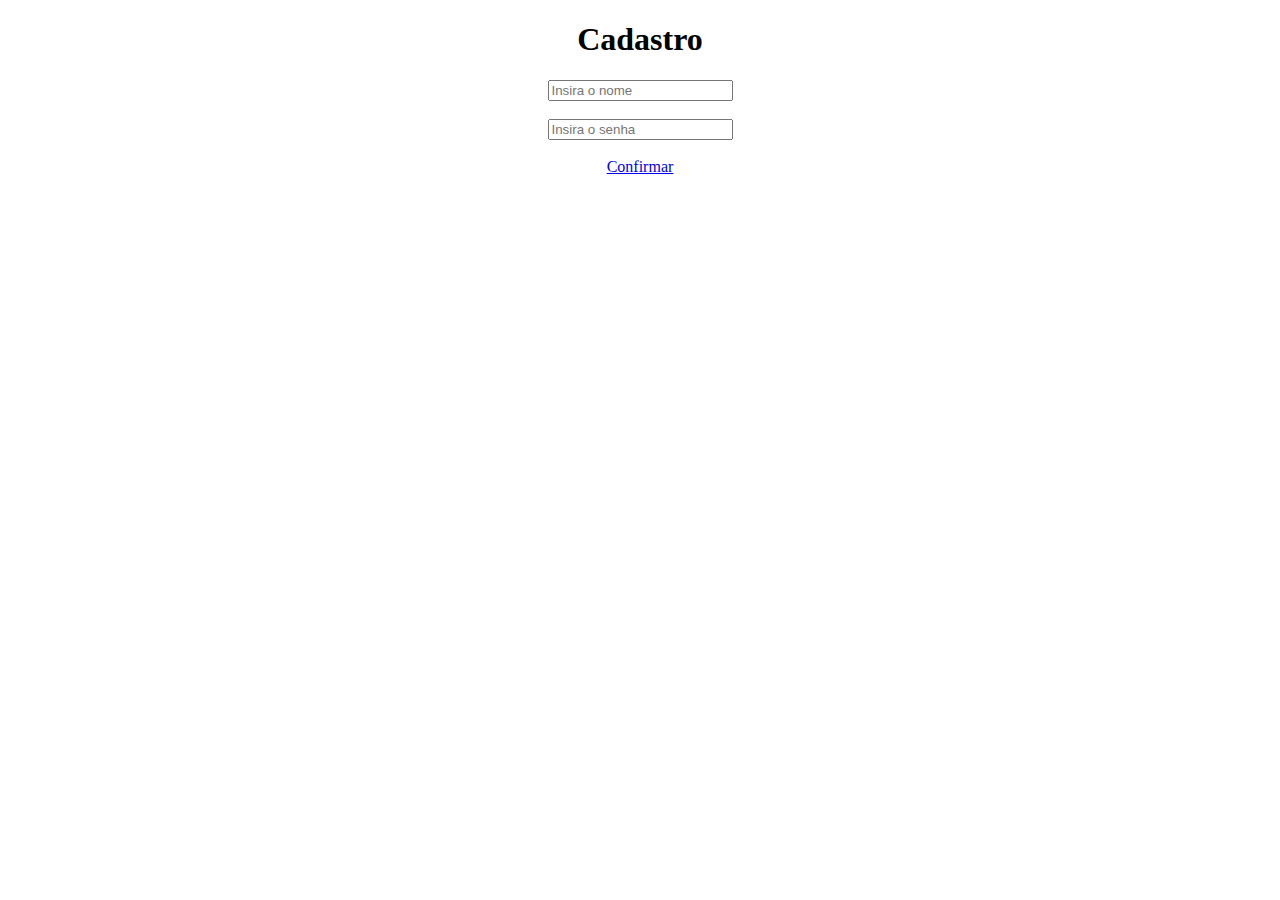
==== www/index.html @ 9d45c701 "Project's Initial Commit" ====
<!DOCTYPE HTML>
<html>
<head>
    <meta charset="utf-8">
    <meta name="viewport" content="width=device-width, initial-scale=1, maximum-scale=1, user-scalable=no">
    <meta http-equiv="Content-Security-Policy" content="default-src * data: gap: content: https://ssl.gstatic.com; style-src * 'unsafe-inline'; script-src * 'unsafe-inline' 'unsafe-eval'">
    <script src="components/loader.js"></script>
        <script src="JS/motor.js"></script>
    <link rel="stylesheet" href="components/loader.css">
    <link rel="stylesheet" href="css/style.css" >
    <script>
    </script>
</head>
<body>
    <center>
        <h1>Cadastro</h1>
    <input type="text" id="coletortexto" placeholder="Insira o nome">
    <br>
    <br>
    <input type="text" id="coletortexto2" placeholder="Insira o senha">
    <br>
    <br>
    <a onclick="carregar()" href="index2.html">Confirmar</a>
    </center>
</body>
</html>
---- www/components/loader.css ----
/**
 * This is an auto-generated code by Monaca JS/CSS Components.
 * Please do not edit by hand.
 */

/*** <GENERATED> ***/
---- www/css/style.css ----
/**/
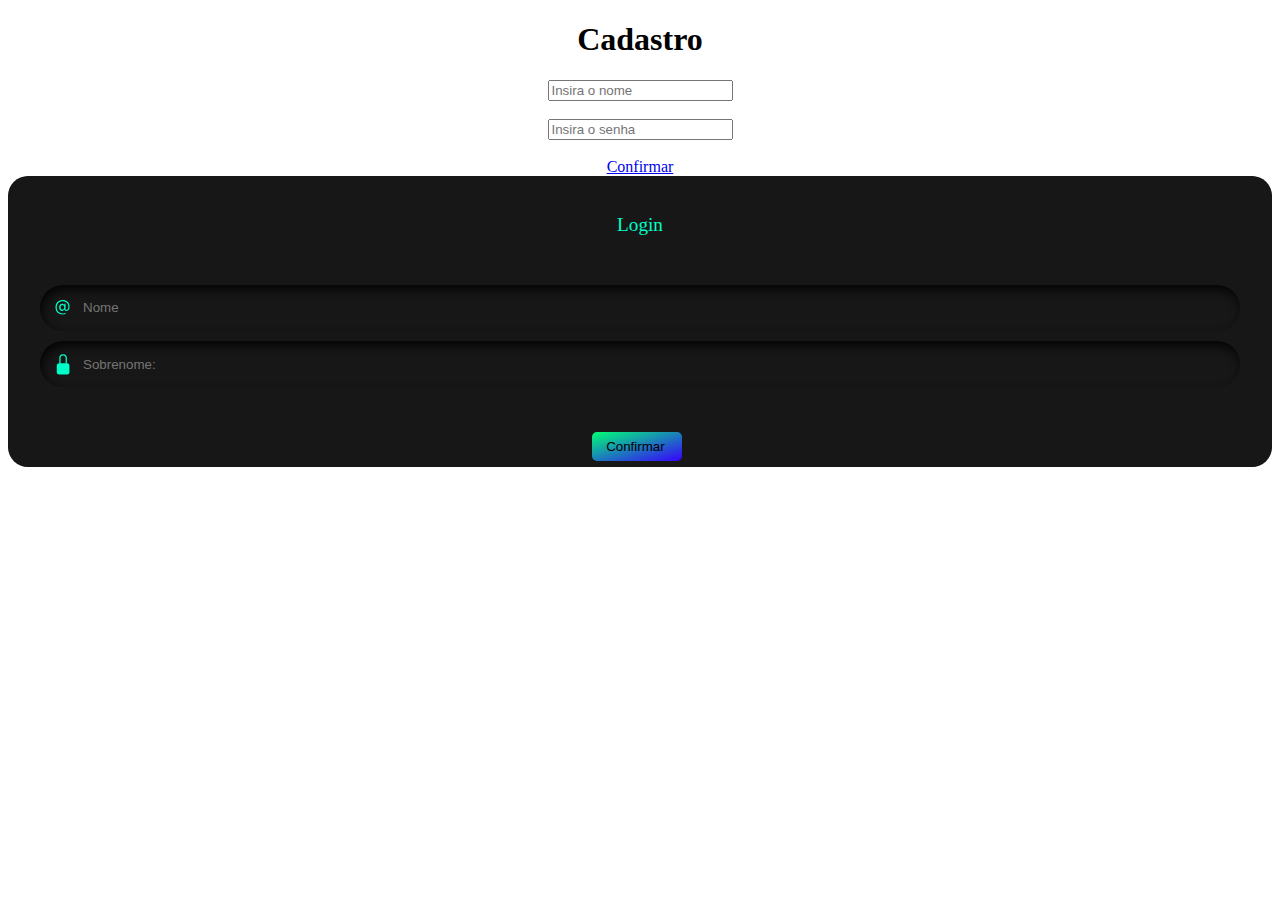
==== commit c7d84dbf: "Css" ====
--- a/www/index.html
+++ b/www/index.html
@@ -22,5 +22,130 @@
     <br>
     <a onclick="carregar()" href="index2.html">Confirmar</a>
     </center>
+
+
+    <div class="card">
+  <div class="card2">
+    <form class="form">
+    <p id="heading">Login</p>
+    <div class="field">
+    <svg viewBox="0 0 16 16" fill="currentColor" height="16" width="16" xmlns="http://www.w3.org/2000/svg" class="input-icon">
+    <path d="M13.106 7.222c0-2.967-2.249-5.032-5.482-5.032-3.35 0-5.646 2.318-5.646 5.702 0 3.493 2.235 5.708 5.762 5.708.862 0 1.689-.123 2.304-.335v-.862c-.43.199-1.354.328-2.29.328-2.926 0-4.813-1.88-4.813-4.798 0-2.844 1.921-4.881 4.594-4.881 2.735 0 4.608 1.688 4.608 4.156 0 1.682-.554 2.769-1.416 2.769-.492 0-.772-.28-.772-.76V5.206H8.923v.834h-.11c-.266-.595-.881-.964-1.6-.964-1.4 0-2.378 1.162-2.378 2.823 0 1.737.957 2.906 2.379 2.906.8 0 1.415-.39 1.709-1.087h.11c.081.67.703 1.148 1.503 1.148 1.572 0 2.57-1.415 2.57-3.643zm-7.177.704c0-1.197.54-1.907 1.456-1.907.93 0 1.524.738 1.524 1.907S8.308 9.84 7.371 9.84c-.895 0-1.442-.725-1.442-1.914z"></path>
+    </svg>
+      <input type="text" class="input-field"  id="coletortexto" placeholder="Nome" autocomplete="off">
+    </div>
+    <div class="field">
+    <svg viewBox="0 0 16 16" fill="currentColor" height="16" width="16" xmlns="http://www.w3.org/2000/svg" class="input-icon">
+    <path d="M8 1a2 2 0 0 1 2 2v4H6V3a2 2 0 0 1 2-2zm3 6V3a3 3 0 0 0-6 0v4a2 2 0 0 0-2 2v5a2 2 0 0 0 2 2h6a2 2 0 0 0 2-2V9a2 2 0 0 0-2-2z"></path>
+    </svg>
+      <input type="text" class="input-field" id="coletortexto2" placeholder="Sobrenome:">
+    </div>
+    <div class="btn">
+    <input class="button1" onclick="carregar()" href="index2.html" value="Confirmar"></input>
+    
+    </div>
+   
+</form>
+  </div>
+    </div>
+
+
+<style>
+
+    .form {
+  display: flex;
+  flex-direction: column;
+  gap: 10px;
+  padding-left: 2em;
+  padding-right: 2em;
+  padding-bottom: 0.4em;
+  background-color: #171717;
+  border-radius: 20px;
+}
+
+#heading {
+  text-align: center;
+  margin: 2em;
+  color: rgb(0, 255, 200);
+  font-size: 1.2em;
+}
+
+.field {
+  display: flex;
+  align-items: center;
+  justify-content: center;
+  gap: 0.5em;
+  border-radius: 25px;
+  padding: 0.8em;
+  border: none;
+  outline: none;
+  color: white;
+  background-color: #171717;
+  box-shadow: inset 2px 5px 10px rgb(5, 5, 5);
+}
+
+.input-icon {
+  height: 1.3em;
+  width: 1.3em;
+  fill: rgb(0, 255, 200);
+}
+
+.input-field {
+  background: none;
+  border: none;
+  outline: none;
+  width: 100%;
+  color: rgb(0, 255, 200);
+}
+
+.form .btn {
+  display: flex;
+  justify-content: center;
+  flex-direction: row;
+  margin-top: 2.5em;
+}
+
+.button1 {
+ margin-top:-5px;
+  padding: 0.5em;
+  padding-left: 1.1em;
+  padding-right: 1.1em;
+  border-radius: 5px;
+  margin-right: 0.5em;
+  border: none;
+  outline: none;
+  width: 61px;
+  transition: .4s ease-in-out;
+  background-image: linear-gradient(163deg, #00ff75 0%, #3700ff 100%);
+  color: rgb(0, 0, 0);
+}
+
+.button1:hover {
+  background-image: linear-gradient(163deg, #00642f 0%, #13034b 100%);
+  color: rgb(0, 255, 200);
+}
+
+
+.card {
+  background-image: linear-gradient(163deg, #00ff75 0%, #3700ff 100%);
+  border-radius: 22px;
+  transition: all .3s;
+}
+
+.card2 {
+  border-radius: 0;
+  transition: all .2s;
+}
+
+.card2:hover {
+  transform: scale(0.98);
+  border-radius: 20px;
+}
+
+.card:hover {
+  box-shadow: 0px 0px 30px 1px rgba(0, 255, 117, 0.30);
+}
+
+</style>
 </body>
 </html>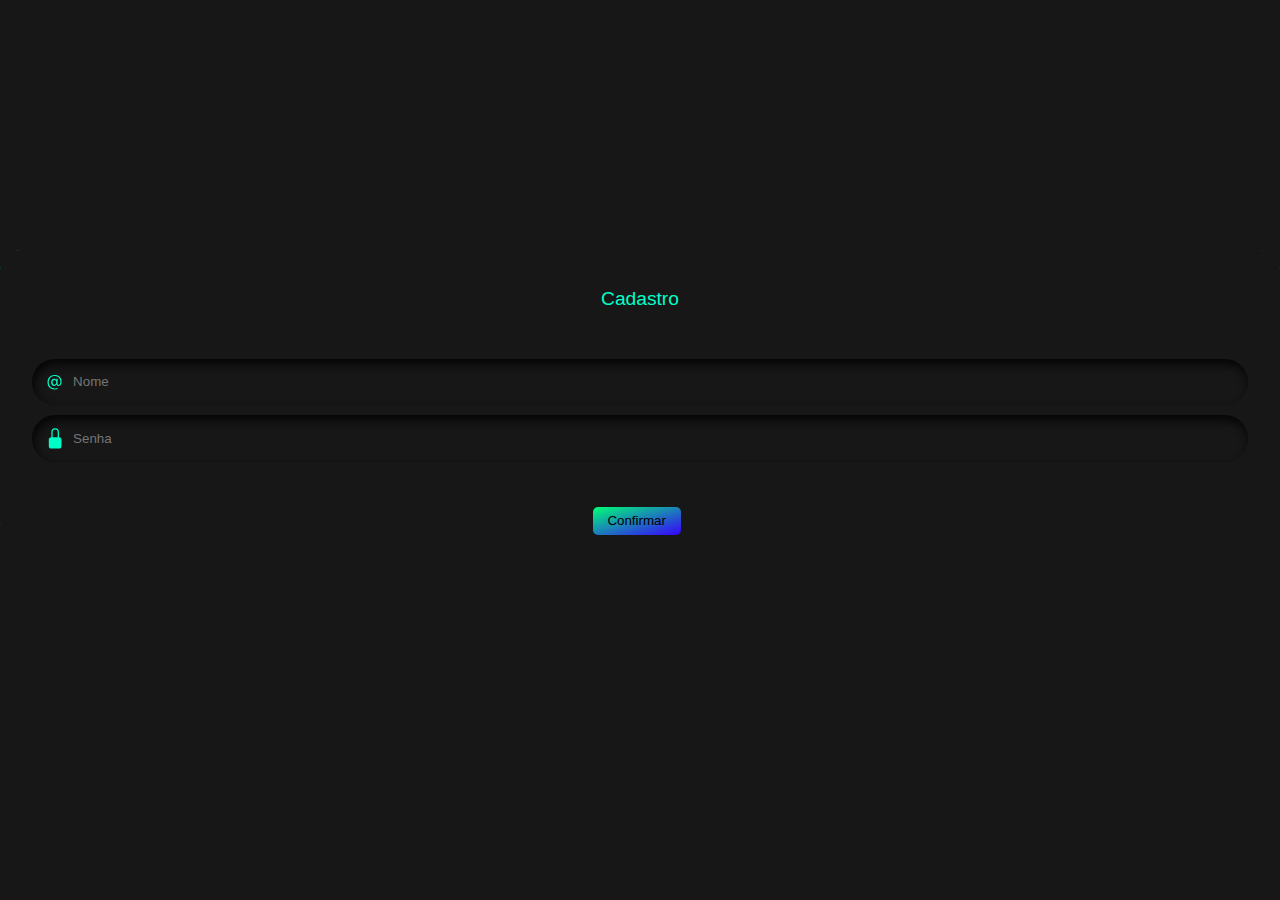
==== commit 3b6056b7: "Css" ====
--- a/www/index.html
+++ b/www/index.html
@@ -12,22 +12,12 @@
     </script>
 </head>
 <body>
-    <center>
-        <h1>Cadastro</h1>
-    <input type="text" id="coletortexto" placeholder="Insira o nome">
-    <br>
-    <br>
-    <input type="text" id="coletortexto2" placeholder="Insira o senha">
-    <br>
-    <br>
-    <a onclick="carregar()" href="index2.html">Confirmar</a>
-    </center>
 
 
     <div class="card">
   <div class="card2">
     <form class="form">
-    <p id="heading">Login</p>
+    <p id="heading">Cadastro</p>
     <div class="field">
     <svg viewBox="0 0 16 16" fill="currentColor" height="16" width="16" xmlns="http://www.w3.org/2000/svg" class="input-icon">
     <path d="M13.106 7.222c0-2.967-2.249-5.032-5.482-5.032-3.35 0-5.646 2.318-5.646 5.702 0 3.493 2.235 5.708 5.762 5.708.862 0 1.689-.123 2.304-.335v-.862c-.43.199-1.354.328-2.29.328-2.926 0-4.813-1.88-4.813-4.798 0-2.844 1.921-4.881 4.594-4.881 2.735 0 4.608 1.688 4.608 4.156 0 1.682-.554 2.769-1.416 2.769-.492 0-.772-.28-.772-.76V5.206H8.923v.834h-.11c-.266-.595-.881-.964-1.6-.964-1.4 0-2.378 1.162-2.378 2.823 0 1.737.957 2.906 2.379 2.906.8 0 1.415-.39 1.709-1.087h.11c.081.67.703 1.148 1.503 1.148 1.572 0 2.57-1.415 2.57-3.643zm-7.177.704c0-1.197.54-1.907 1.456-1.907.93 0 1.524.738 1.524 1.907S8.308 9.84 7.371 9.84c-.895 0-1.442-.725-1.442-1.914z"></path>
@@ -38,11 +28,10 @@
     <svg viewBox="0 0 16 16" fill="currentColor" height="16" width="16" xmlns="http://www.w3.org/2000/svg" class="input-icon">
     <path d="M8 1a2 2 0 0 1 2 2v4H6V3a2 2 0 0 1 2-2zm3 6V3a3 3 0 0 0-6 0v4a2 2 0 0 0-2 2v5a2 2 0 0 0 2 2h6a2 2 0 0 0 2-2V9a2 2 0 0 0-2-2z"></path>
     </svg>
-      <input type="text" class="input-field" id="coletortexto2" placeholder="Sobrenome:">
+      <input type="password" class="input-field" id="coletortexto2" placeholder="Senha">
     </div>
     <div class="btn">
-    <input class="button1" onclick="carregar()" href="index2.html" value="Confirmar"></input>
-    
+    <input id="teste" type="button" class="button1" onclick="carregar();location.href='index2.html';" value="Confirmar" />    
     </div>
    
 </form>
@@ -50,102 +39,5 @@
     </div>
 
 
-<style>
-
-    .form {
-  display: flex;
-  flex-direction: column;
-  gap: 10px;
-  padding-left: 2em;
-  padding-right: 2em;
-  padding-bottom: 0.4em;
-  background-color: #171717;
-  border-radius: 20px;
-}
-
-#heading {
-  text-align: center;
-  margin: 2em;
-  color: rgb(0, 255, 200);
-  font-size: 1.2em;
-}
-
-.field {
-  display: flex;
-  align-items: center;
-  justify-content: center;
-  gap: 0.5em;
-  border-radius: 25px;
-  padding: 0.8em;
-  border: none;
-  outline: none;
-  color: white;
-  background-color: #171717;
-  box-shadow: inset 2px 5px 10px rgb(5, 5, 5);
-}
-
-.input-icon {
-  height: 1.3em;
-  width: 1.3em;
-  fill: rgb(0, 255, 200);
-}
-
-.input-field {
-  background: none;
-  border: none;
-  outline: none;
-  width: 100%;
-  color: rgb(0, 255, 200);
-}
-
-.form .btn {
-  display: flex;
-  justify-content: center;
-  flex-direction: row;
-  margin-top: 2.5em;
-}
-
-.button1 {
- margin-top:-5px;
-  padding: 0.5em;
-  padding-left: 1.1em;
-  padding-right: 1.1em;
-  border-radius: 5px;
-  margin-right: 0.5em;
-  border: none;
-  outline: none;
-  width: 61px;
-  transition: .4s ease-in-out;
-  background-image: linear-gradient(163deg, #00ff75 0%, #3700ff 100%);
-  color: rgb(0, 0, 0);
-}
-
-.button1:hover {
-  background-image: linear-gradient(163deg, #00642f 0%, #13034b 100%);
-  color: rgb(0, 255, 200);
-}
-
-
-.card {
-  background-image: linear-gradient(163deg, #00ff75 0%, #3700ff 100%);
-  border-radius: 22px;
-  transition: all .3s;
-}
-
-.card2 {
-  border-radius: 0;
-  transition: all .2s;
-}
-
-.card2:hover {
-  transform: scale(0.98);
-  border-radius: 20px;
-}
-
-.card:hover {
-  box-shadow: 0px 0px 30px 1px rgba(0, 255, 117, 0.30);
-}
-
-</style>
 </body>
 </html>--- a/www/css/style.css
+++ b/www/css/style.css
@@ -1,2 +1,104 @@
-/**/
+*{
+    margin:0;
+    padding:0;
+}
+body{
+    margin-top: 250px;
+    background:#171717;
+    font-family: Arial, Helvetica, sans-serif;
+}
+    .form {
+  display: flex;
+  flex-direction: column;
+  gap: 10px;
+  padding-left: 2em;
+  padding-right: 2em;
+  padding-bottom: 0.4em;
+  background-color: #171717;
+  border-radius: 20px;
+}
 
+#heading {
+  text-align: center;
+  margin: 2em;
+  color: rgb(0, 255, 200);
+  font-size: 1.2em;
+}
+
+.field {
+  display: flex;
+  align-items: center;
+  justify-content: center;
+  gap: 0.5em;
+  border-radius: 25px;
+  padding: 0.8em;
+  border: none;
+  outline: none;
+  color: white;
+  background-color: #171717;
+  box-shadow: inset 2px 5px 10px rgb(5, 5, 5);
+}
+
+.input-icon {
+  height: 1.3em;
+  width: 1.3em;
+  fill: rgb(0, 255, 200);
+}
+
+.input-field {
+  background: none;
+  border: none;
+  outline: none;
+  width: 100%;
+  color: rgb(0, 255, 200);
+}
+
+.form .btn {
+  display: flex;
+  justify-content: center;
+  flex-direction: row;
+  margin-top: 2.5em;
+}
+
+.button1 {
+ margin-top:-5px;
+  padding: 0.5em;
+  padding-left: 1.1em;
+  padding-right: 1.1em;
+  border-radius: 5px;
+  margin-right: 0.5em;
+  border: none;
+  outline: none;
+  width: 88px;
+  transition: .4s ease-in-out;
+  background-image: linear-gradient(163deg, #00ff75 0%, #3700ff 100%);
+  color: rgb(0, 0, 0);
+}
+
+.button1:hover {
+  background-image: linear-gradient(163deg, #00642f 0%, #13034b 100%);
+  color: rgb(0, 255, 200);
+}
+
+
+.card {
+  background-image: linear-gradient(163deg, #00ff75 0%, #3700ff 100%);
+  border-radius: 22px;
+  transition: all .3s;
+}
+
+.card2 {
+  border-radius: 0;
+  transition: all .2s;
+}
+
+.card2:hover {
+  transform: scale(0.98);
+  border-radius: 20px;
+}
+
+.card:hover {
+  box-shadow: 0px 0px 30px 1px rgba(0, 255, 117, 0.30);
+}
+
+
